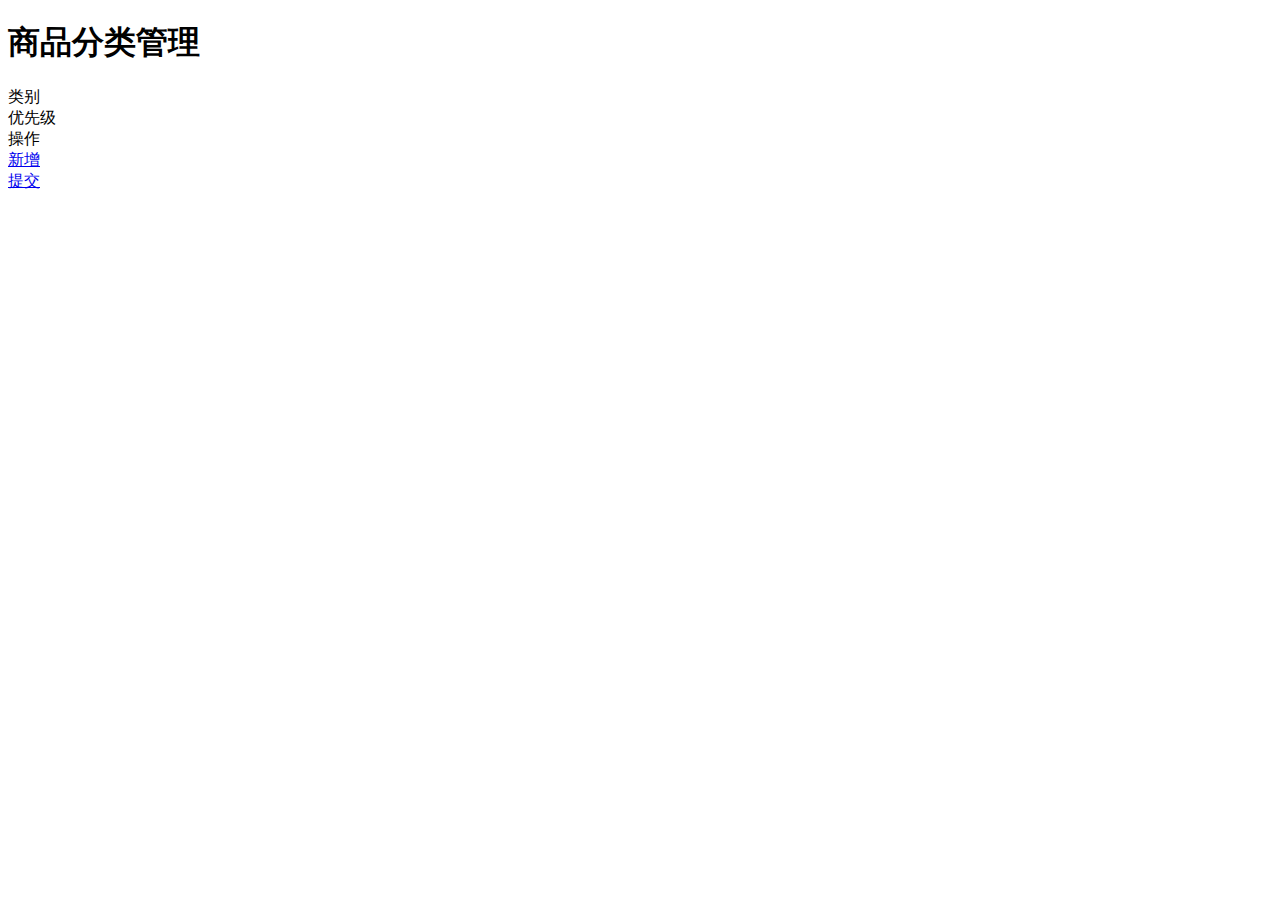
==== src/main/webapp/WEB-INF/html/shop/productcategorymanagement.html @ 6b48f3a8 "重构代码" ====
<!DOCTYPE html>
<html>
    <head>
        <meta charset="utf-8">
        <meta http-equiv="X-UA-Compatible" content="IE=edge">
        <title>商品分类管理</title>
        <meta name="viewport" content="initial-scale=1, maximum-scale=1">
        <link rel="shortcut icon" href="/favicon.ico">
        <meta name="apple-mobile-web-app-capable" content="yes">
        <meta name="apple-mobile-web-app-status-bar-style" content="black">
        <link rel="stylesheet" href="//g.alicdn.com/msui/sm/0.6.2/css/sm.min.css">
        <link rel="stylesheet" href="//g.alicdn.com/msui/sm/0.6.2/css/sm-extend.min.css">
        <link rel="stylesheet" href="../resources/css/shop/productcategorymanage.css">
    </head>
<body>
    <header class="bar bar-nav">
        <h1 class="title">商品分类管理</h1>
    </header>
    <div class="content">
        <div class="content-block">
            <div class="row row-product-category">
                <div class="col-33">类别</div>
                <div class="col-33">优先级</div>
                <div class="col-33">操作</div>
            </div>
            <div class="category-wrap">
    
            </div>
        </div>
        <div class="content-block">
            <div class="row">
                <div class="col-50">
                    <a href="#" class="button button-big button-fill button-success" id="new">新增</a>
                </div>
                <div class="col-50">
                    <a href="#" class="button button-big button-fill" id="submit">提交</a>
                </div>
            </div>
        </div>
    </div>
    


    <script type='text/javascript' src='//g.alicdn.com/sj/lib/zepto/zepto.min.js' charset='utf-8'></script>
    <script type='text/javascript' src='//g.alicdn.com/msui/sm/0.6.2/js/sm.min.js' charset='utf-8'></script>
    <script type='text/javascript' src='//g.alicdn.com/msui/sm/0.6.2/js/sm-extend.min.js' charset='utf-8'></script>
    <script type='text/javascript' src='../resources/js/shop/productcategorymanage.js' charset='utf-8'></script>
</body>
</html>
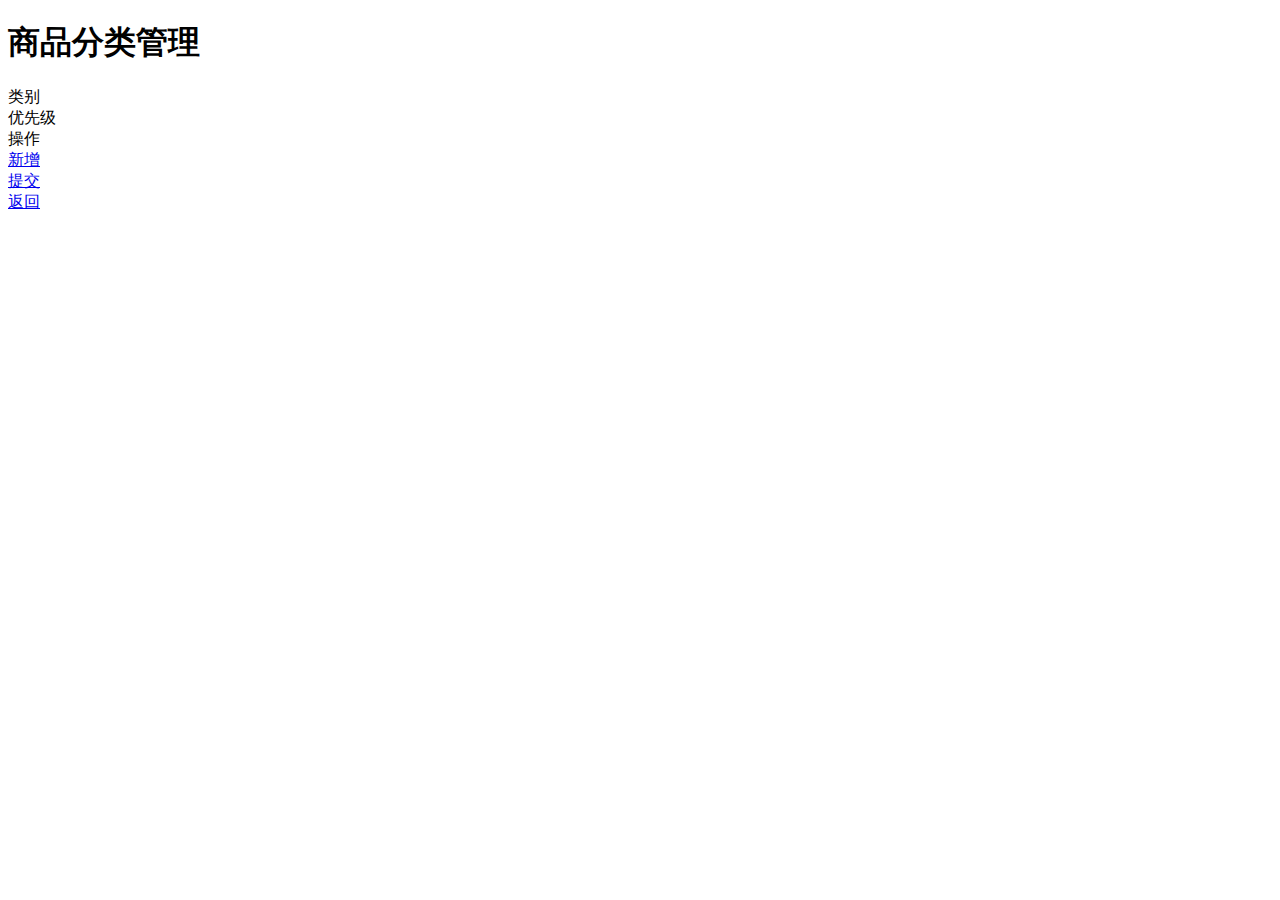
==== commit 61f4aac4: "添加微信支持" ====
--- a/src/main/webapp/WEB-INF/html/shop/productcategorymanagement.html
+++ b/src/main/webapp/WEB-INF/html/shop/productcategorymanagement.html
@@ -29,12 +29,17 @@
         </div>
         <div class="content-block">
             <div class="row">
-                <div class="col-50">
+                <div class="col-50 mb">
                     <a href="#" class="button button-big button-fill button-success" id="new">新增</a>
                 </div>
-                <div class="col-50">
+                <div class="col-50 mb">
                     <a href="#" class="button button-big button-fill" id="submit">提交</a>
                 </div>
+                
+                 <div class="col-100 ">
+                    <a href="/SchoolShops/shopadmin/shopmanagement" class="button button-big button-fill button-danger" id="new">返回</a>
+                </div>
+                
             </div>
         </div>
     </div>
